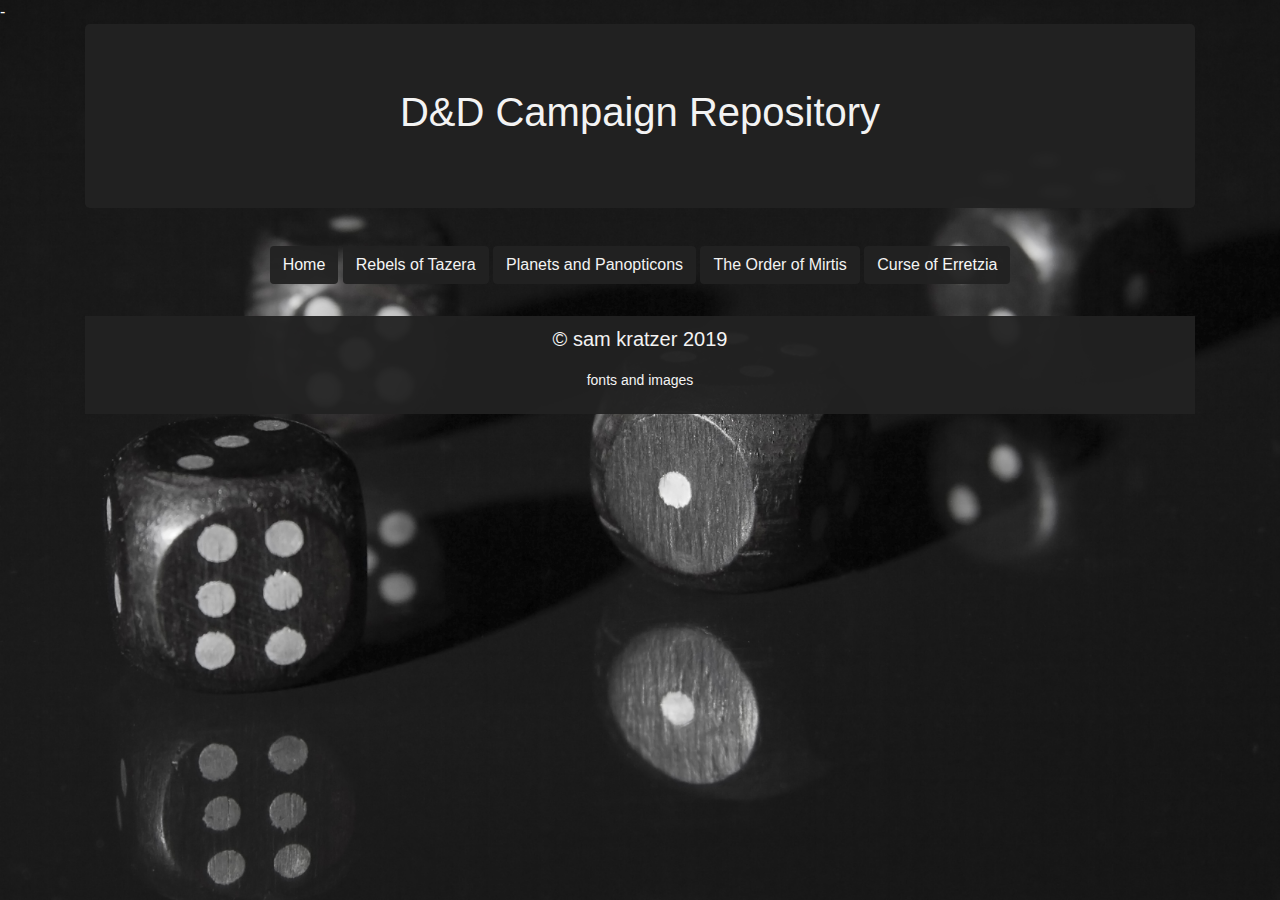
==== index.html @ 31eb7cfb "initial chunk of content" ====
<!DOCTYPE html>

<!--
	Creator: Sam Kratzer
	Date created: 6/19/2019
	Date last modified: 6/19/2019
-->-

<html lang="en">
<head>
	<!-- Required meta tags -->
	<meta charset="utf-8">
	<meta name="viewport" content="width=device-width, initial-scale=1, shrink-to-fit=no">

	<!-- CDN link copied from https://getbootstrap.com/docs/4.3/getting-started/introduction/ -->
	<link rel="stylesheet" href="https://stackpath.bootstrapcdn.com/bootstrap/4.3.1/css/bootstrap.min.css" integrity="sha384-ggOyR0iXCbMQv3Xipma34MD+dH/1fQ784/j6cY/iJTQUOhcWr7x9JvoRxT2MZw1T" crossorigin="anonymous">

	<link rel="stylesheet" type="text/css" href="styles/styles.css">

	<title>Home Page</title>	
</head>

<body>
	<div class="container">
		<header class=jumbotron>
			<h1>D&D Campaign Repository
		</header>

		<nav>
			<a class="btn" href="index.html">Home</a>
			<a class="btn" href="tazera.html">Rebels of Tazera</a>
			<a class="btn" href="planets.html">Planets and Panopticons</a>
			<a class="btn" href="mirtis.html">The Order of Mirtis</a>
			<a class="btn" href="erretzia.html">Curse of Erretzia</a>
		</nav>

		<footer>
			<p class="lead text-center">&copy; sam kratzer 2019</p>
			<p class="lead text-center attribution">fonts and images</p>
		</footer>
	</div>

	<!-- CDN links copied from https://getbootstrap.com/docs/4.3/getting-started/introduction/ -->
	<!-- JQuery -->
	<script src="https://code.jquery.com/jquery-3.3.1.slim.min.js" integrity="sha384-q8i/X+965DzO0rT7abK41JStQIAqVgRVzpbzo5smXKp4YfRvH+8abtTE1Pi6jizo" crossorigin="anonymous"></script>
	<!-- Popper.js -->
	<script src="https://cdnjs.cloudflare.com/ajax/libs/popper.js/1.14.7/umd/popper.min.js" integrity="sha384-UO2eT0CpHqdSJQ6hJty5KVphtPhzWj9WO1clHTMGa3JDZwrnQq4sF86dIHNDz0W1" crossorigin="anonymous"></script>
	<!-- Bootstrap JS -->
	<script src="https://stackpath.bootstrapcdn.com/bootstrap/4.3.1/js/bootstrap.min.js" integrity="sha384-JjSmVgyd0p3pXB1rRibZUAYoIIy6OrQ6VrjIEaFf/nJGzIxFDsf4x0xIM+B07jRM" crossorigin="anonymous"></script>
	<!-- Link to JS -->
	<script src="js/main.js"></script>
</body>
</html>
---- styles/styles.css ----
/*
	Creator: Sam Kratzer
	Date created: 6/19/2019
	Date last modified: 6/19/2019
*/

body {
	color: #ffffff;

	background-color: #ffffff;
	background-image: url(images/dice.jpg);
	background-size: cover;
	background-attachment: fixed;
	background-position: center; /* Center the image */
 	background-repeat: no-repeat; /* Do not repeat the image */
}

.jumbotron {
	background-color: #222222;
	opacity: 0.95;
	text-align: center;
}


nav {
	padding-top: 6px;
	padding-bottom: 24px;
	text-align: center;
	opacity: 0.95;
}

nav .btn {
	background-color: #222222;
	color: #ffffff;
}

nav .btn:hover {
	background-color: #ffffff;
	color: #222222;}

nav .btn:active {
	font-weight: bold;
}

footer p {
	padding-top: 8px;
	margin: 8px;
}

footer {
	background-color: #222222;
	padding-top: 0px;
	padding-bottom: 15px;
	width: 100%;
	margin-top: 0px;
	opacity: 0.95;
}

.attribution {
	font-size: 14px;
}
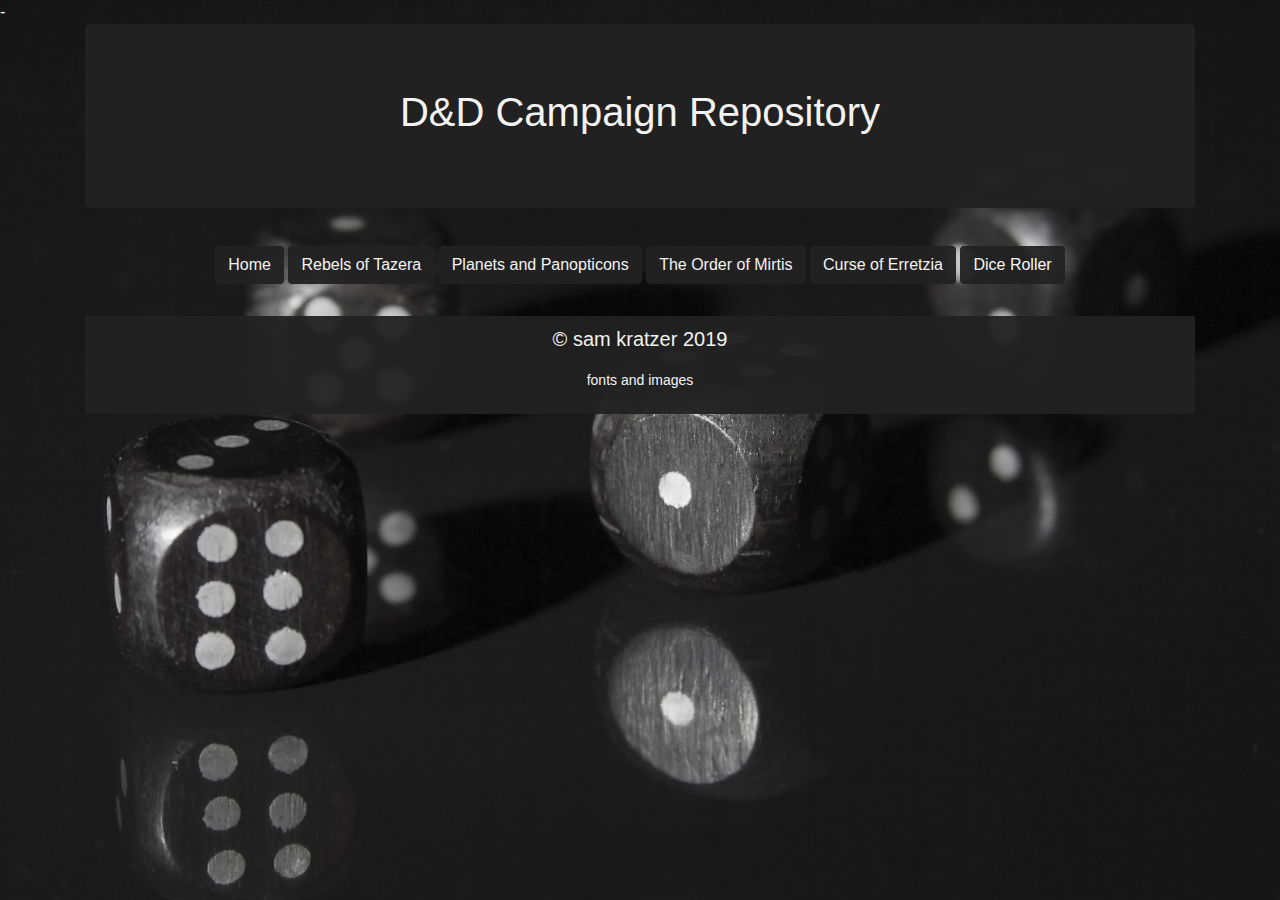
==== commit 1ff497a8: "adds dice.html" ====
--- a/index.html
+++ b/index.html
@@ -23,7 +23,7 @@
 <body>
 	<div class="container">
 		<header class=jumbotron>
-			<h1>D&D Campaign Repository
+			<h1>D&D Campaign Repository</h1>
 		</header>
 
 		<nav>
@@ -32,6 +32,7 @@
 			<a class="btn" href="planets.html">Planets and Panopticons</a>
 			<a class="btn" href="mirtis.html">The Order of Mirtis</a>
 			<a class="btn" href="erretzia.html">Curse of Erretzia</a>
+			<a class="btn" href="dice.html">Dice Roller</a>
 		</nav>
 
 		<footer>
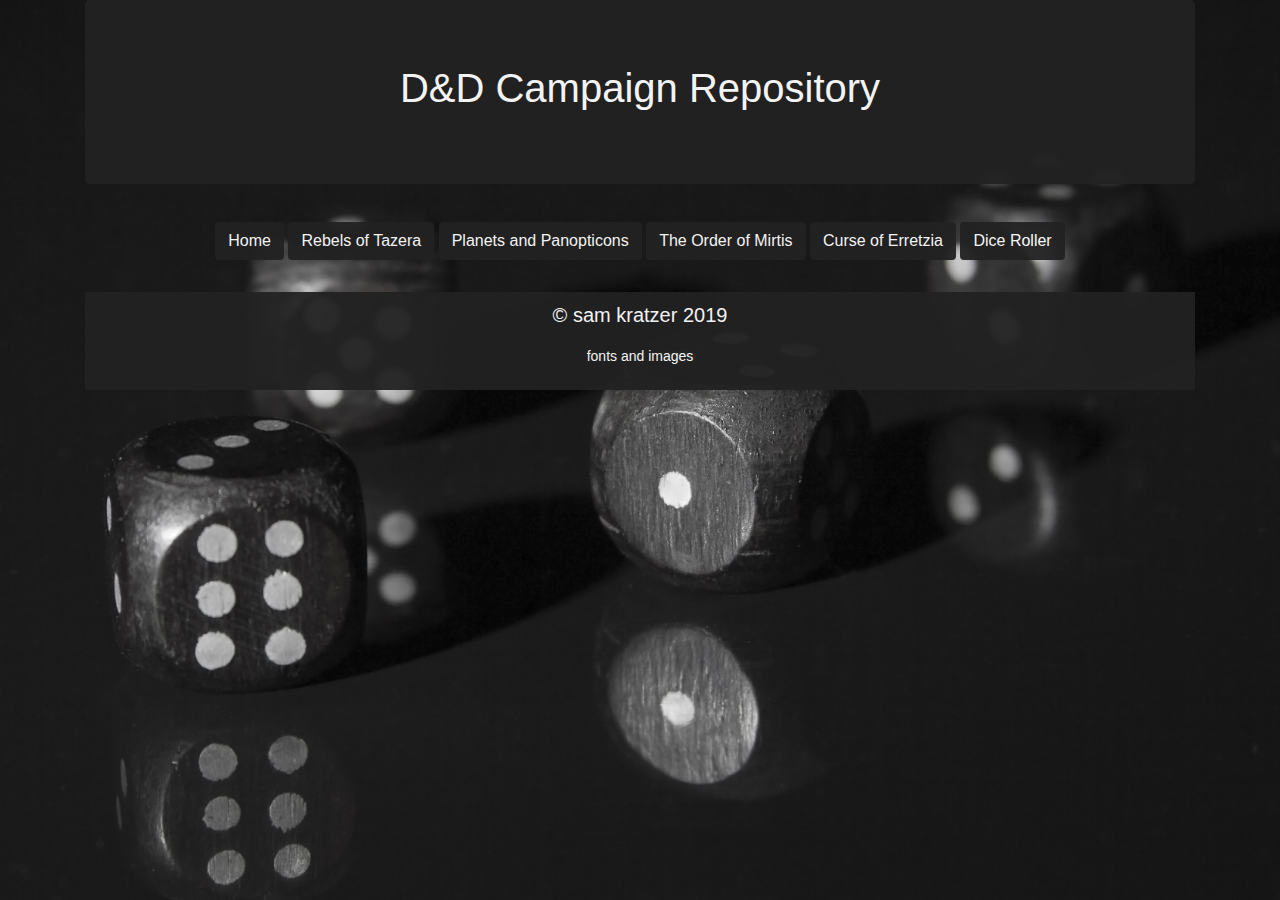
==== commit 85cc7b9e: "minor fix" ====
--- a/index.html
+++ b/index.html
@@ -4,7 +4,7 @@
 	Creator: Sam Kratzer
 	Date created: 6/19/2019
 	Date last modified: 6/19/2019
--->-
+-->
 
 <html lang="en">
 <head>
